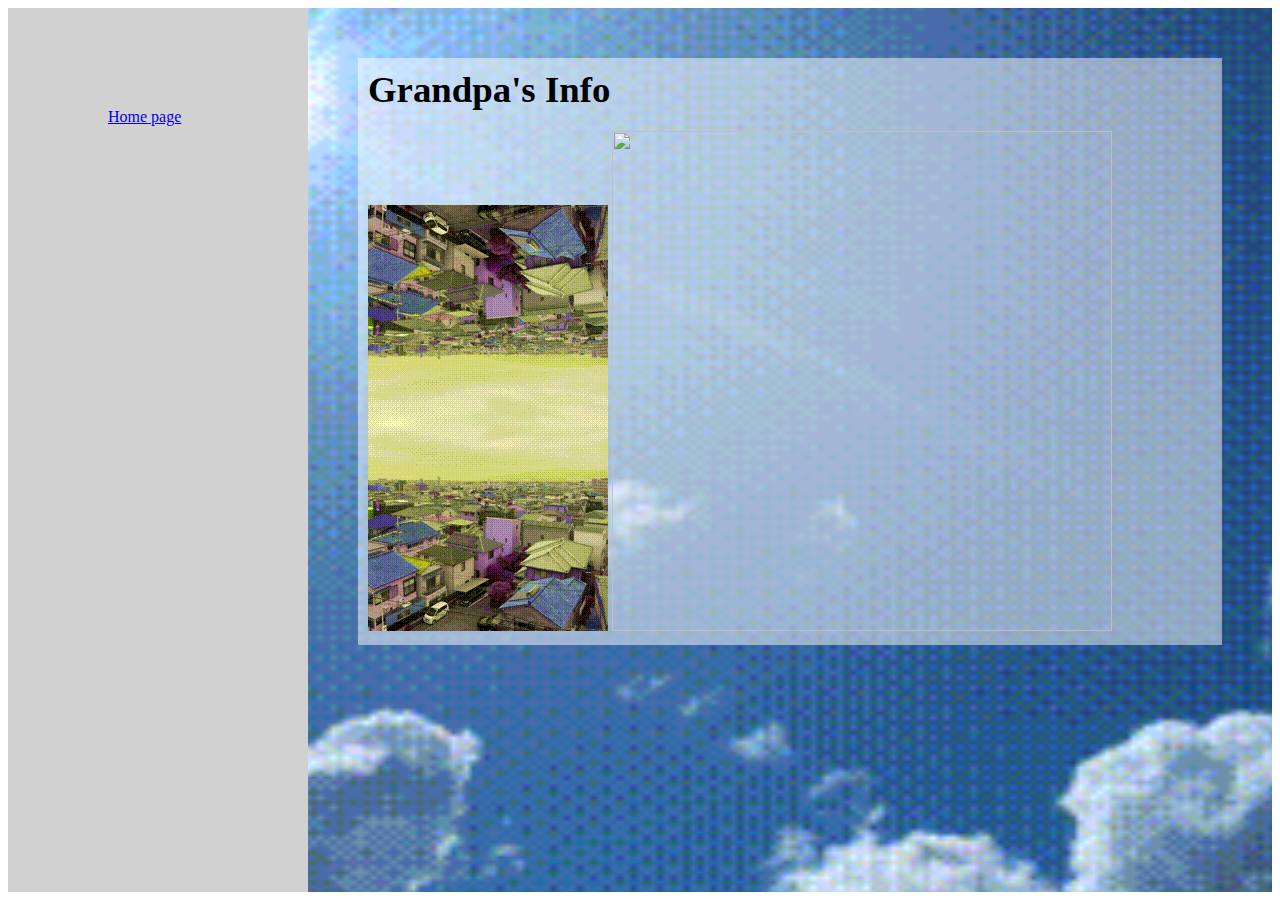
==== grandpa.html @ 4ee73b25 "added pages and images" ====
<html>
	<head>
		<meta http-equiv="content-type" content="text/html; charset=utf-8">
		<title>this is what appears in your browser tab</title>
		<link rel="stylesheet" href="css/style.css">
	</head>
	<body>	
		<div class="body-wrapper">
				<div class="row-stack">
					<div class="left-content">
						<div class="vertical-stack">
								<a href="index.html" class="image-links">Home page</a>
						</div>
					</div>
						
					<div class="center-content" style="background-image: url(/assets/cloudsungif.gif); width:1600px; background-size: 1600px 1600px;">
						<div class="text-background">
							<div class="vertical-stack">
								<h1>Grandpa's Info</h1>
								<div class="picture">
									<img src="assets/placegif.gif" class="imagetype" style="position:relative;  opacity: 1;">
									<img src="" class="imagetype" width="500px" style="position:relative; ; opacity: 1;">
								
								</div>
							</div>
						</div>
					</div>
				<!--<img src="assets/grandmagif.gif" class="imagetype" style="opacity: 1;">
				<img src="assets/australiaimage2.jpeg" class="imagetype" style="opacity: 1;">-->
		
			</div>
			
        </div>
		
    </body>
</html>
---- css/style.css ----
body {
    /*background-color: rgb(236, 236, 236);*/
}

h1 {
    color: rgb(0, 0, 0);
    margin-top: 0px;
    margin-bottom: 0px;
    font-size: 230%;
}

p {
    margin: 0px;
    font-size: 120%;
}
.body-wrapper {
    max-width: 2000px;
    height: 100%;
    margin-left: auto;
    margin-right: auto;
}

.row-stack {
    width: 100%;
    height: 100%;
    display: flex;
    flex-direction: row;
}

.left-content {
    width: 300px;
    background-color: #d1d1d1;
}

.center-content {
    width: 1000px;
    /*flex-grow: 1;*/
    background-image: url("/assets/cloudgif.gif");
    background-repeat: no-repeat;
    background-position: center;
    background-size: cover;
}

.right-content {
    width: 600px;
    /*margin: 20px;*/
    display: flex;
    justify-content: center;
    background-color: #d1d1d1;
}

.vertical-stack {
    display: flex;
    flex-direction: column;
    gap: 20px;
}

#grandma-profile {
    width: 240px;
    height: 240px;
}

.image-container > img {
    width: 100%;
    height: 100%;
    object-fit: cover;
}

.art-area {
    background-color: rgb(255, 255, 255);
    width: 1000px;
    height: 1000px;
}

.profile-border {
    border-style: solid;
    border-color: rgb(115, 115, 115);
    border-width: 3px;
    padding: 20px;
    margin: 20px;
    background-color: rgb(255, 255, 255);
}

.text-background {
    background-color: hsla(0, 100%, 100%, 0.5);
    margin: 50px;
    padding: 10px;
}
.image-links {
    margin-top: 100px;
    margin-left: 100px;
    margin-right: 100px;
    width: 200px;
}

.image-links2 {
    margin-left: 100px;
    margin-right: 100px;
    width: 200px;
}

.image-links3 {
    margin-left: 100px;
    margin-right: 100px;
    width: 200px;
}

.image-links4 {
    margin-left: 100px;
    margin-right: 100px;
    width: 200px;
}

.image-links5 {
    margin-left: 100px;
    margin-right: 100px;
    width: 200px;
}
/* .imagetype {
    border: 0mm ridge rgba(51, 119, 255, 0.6);
    width: 500px;
    height: 500px;
}
.picture {
    position: relative;

} */
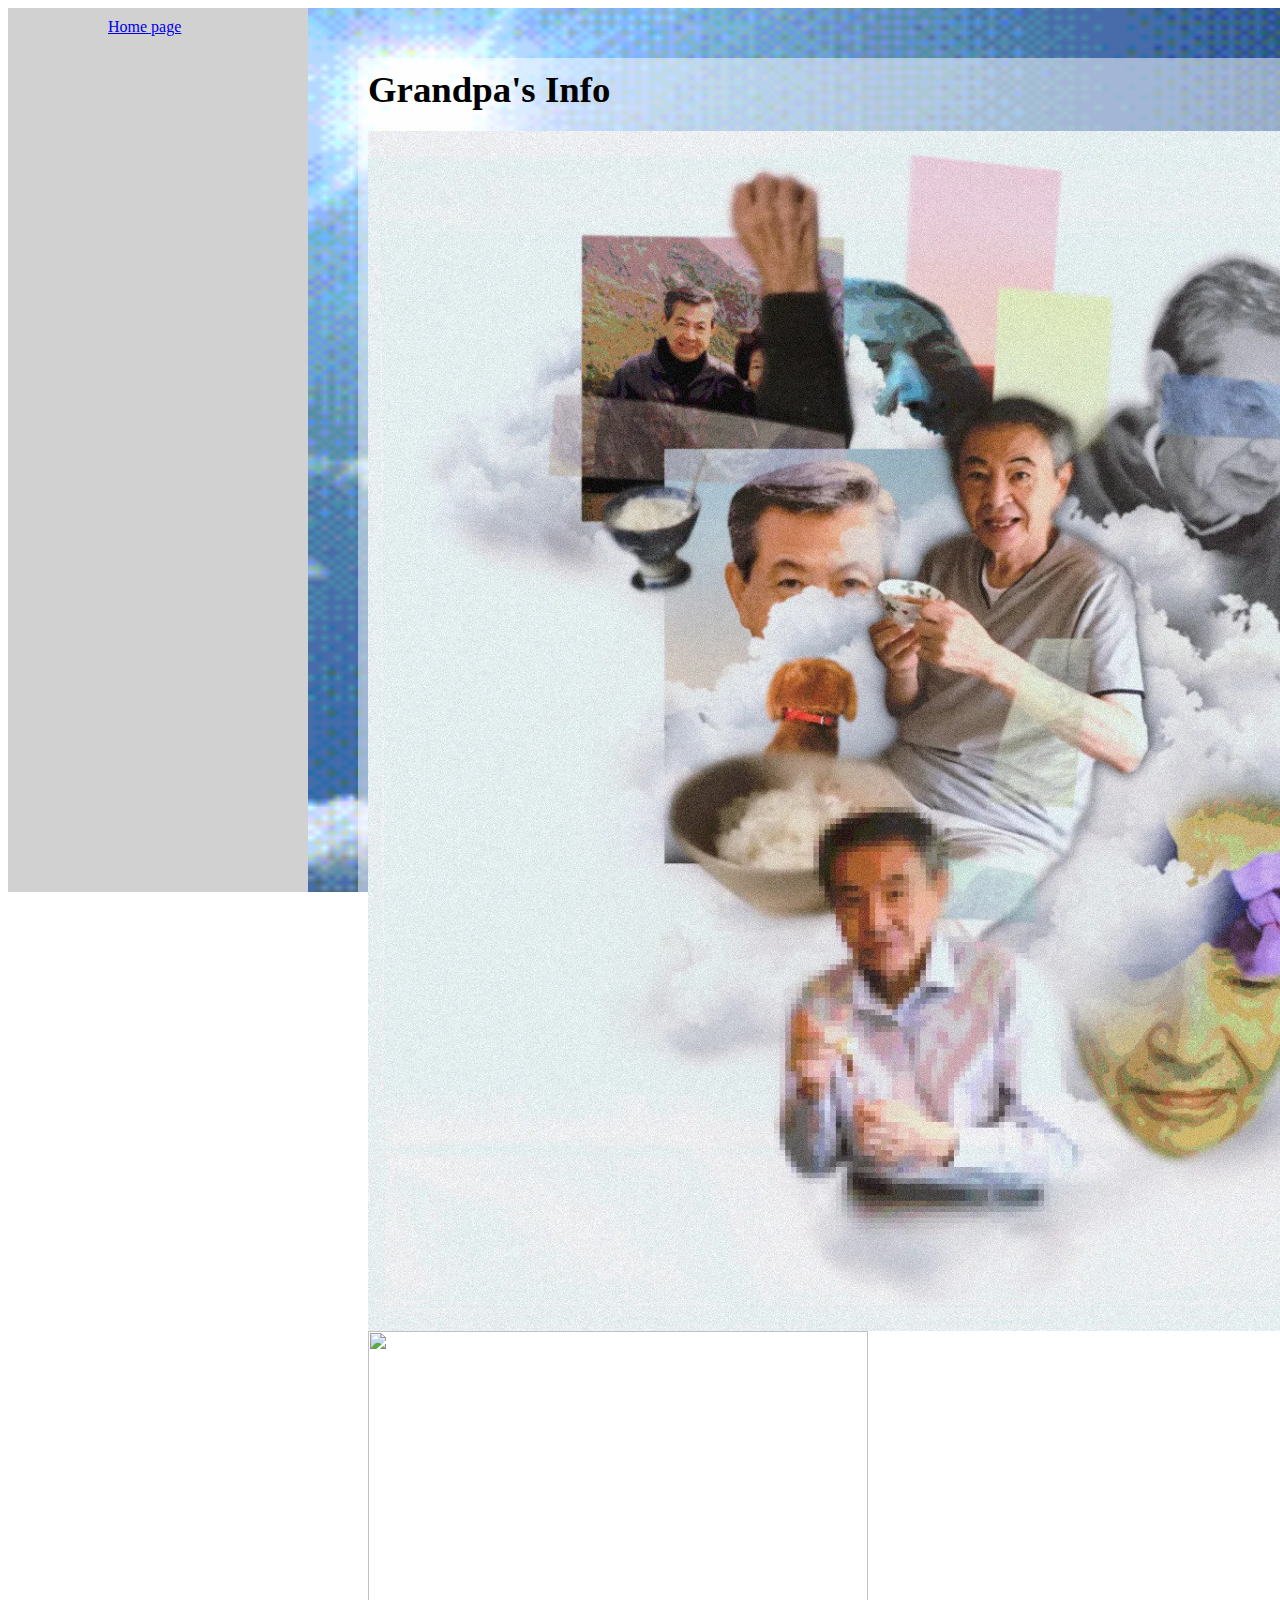
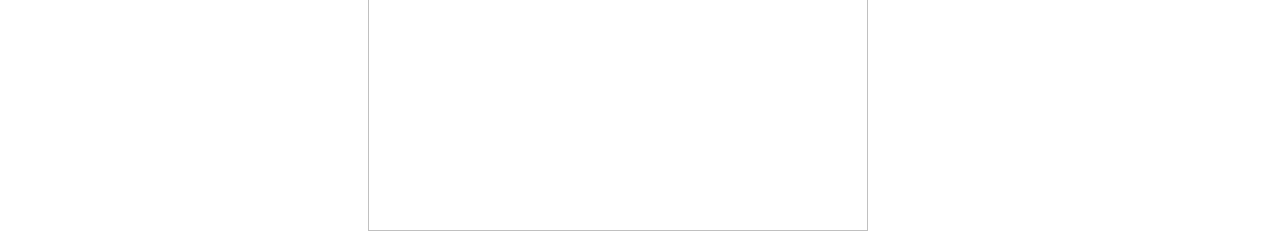
==== commit 9a868edb: "added artworks" ====
--- a/grandpa.html
+++ b/grandpa.html
@@ -18,7 +18,7 @@
 							<div class="vertical-stack">
 								<h1>Grandpa's Info</h1>
 								<div class="picture">
-									<img src="assets/placegif.gif" class="imagetype" style="position:relative;  opacity: 1;">
+									<img src="assets/grandpaweb.jpeg" class="imagetype"style="width: 1200px;height: 1200px;">
 									<img src="" class="imagetype" width="500px" style="position:relative; ; opacity: 1;">
 								
 								</div>
--- a/css/style.css
+++ b/css/style.css
@@ -65,7 +65,10 @@
     height: 100%;
     object-fit: cover;
 }
-
+.image-intext {
+    display: flex;
+    justify-content: center;
+}
 .art-area {
     background-color: rgb(255, 255, 255);
     width: 1000px;
@@ -87,7 +90,7 @@
     padding: 10px;
 }
 .image-links {
-    margin-top: 100px;
+    margin-top: 10px;
     margin-left: 100px;
     margin-right: 100px;
     width: 200px;
@@ -115,6 +118,13 @@
     margin-left: 100px;
     margin-right: 100px;
     width: 200px;
+    justify-content: center;
+}
+
+.logo-container {
+    padding: 10px;
+    display:flex;
+    justify-content: center;
 }
 /* .imagetype {
     border: 0mm ridge rgba(51, 119, 255, 0.6);
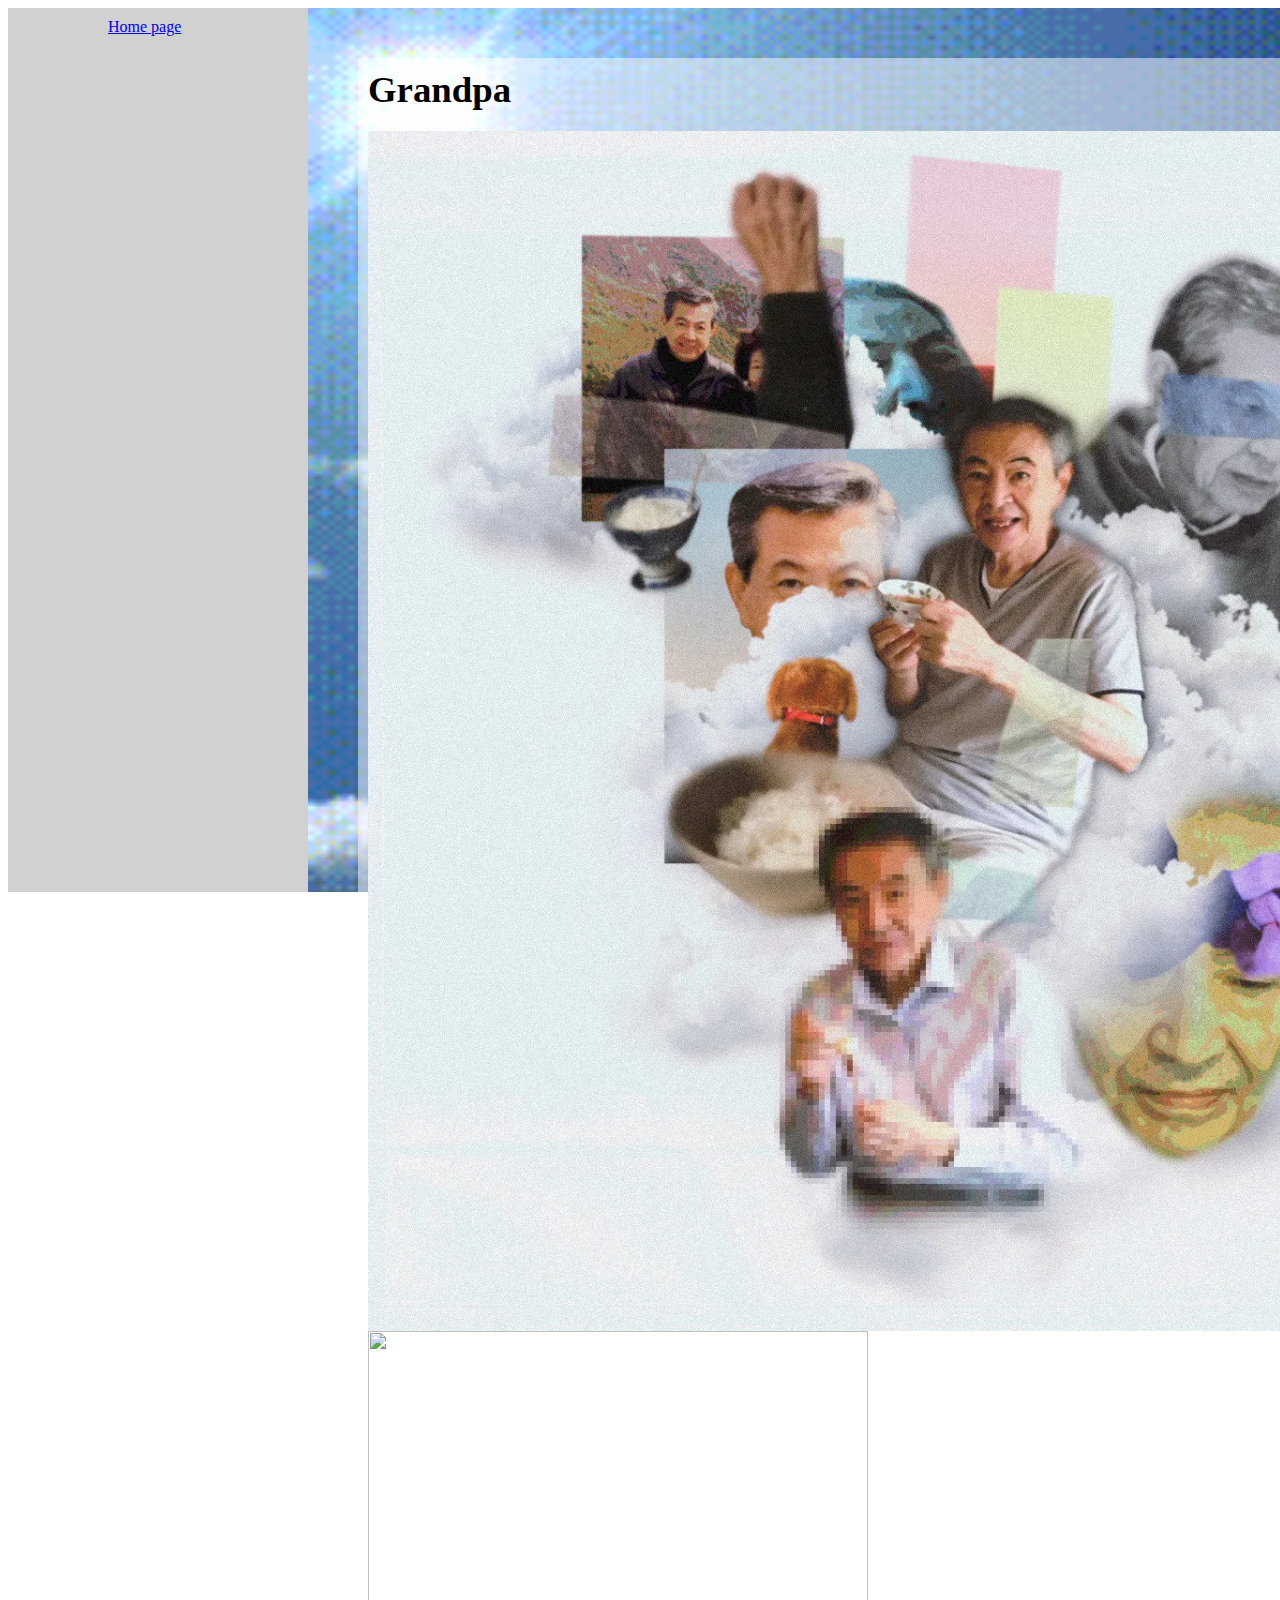
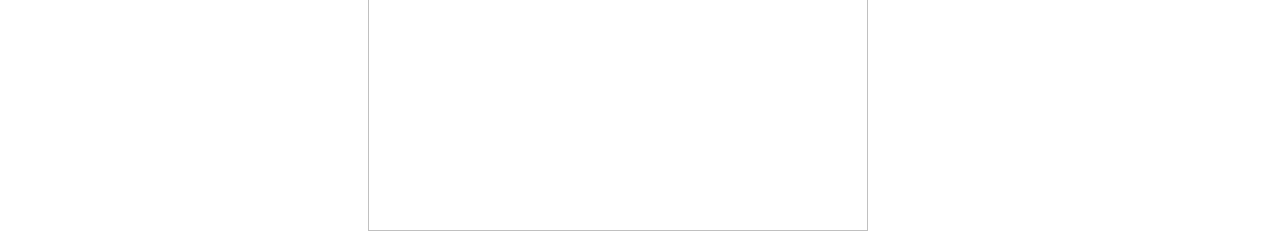
==== commit 818e84a9: "mostly done" ====
--- a/grandpa.html
+++ b/grandpa.html
@@ -16,7 +16,7 @@
 					<div class="center-content" style="background-image: url(/assets/cloudsungif.gif); width:1600px; background-size: 1600px 1600px;">
 						<div class="text-background">
 							<div class="vertical-stack">
-								<h1>Grandpa's Info</h1>
+								<h1>Grandpa</h1>
 								<div class="picture">
 									<img src="assets/grandpaweb.jpeg" class="imagetype"style="width: 1200px;height: 1200px;">
 									<img src="" class="imagetype" width="500px" style="position:relative; ; opacity: 1;">
